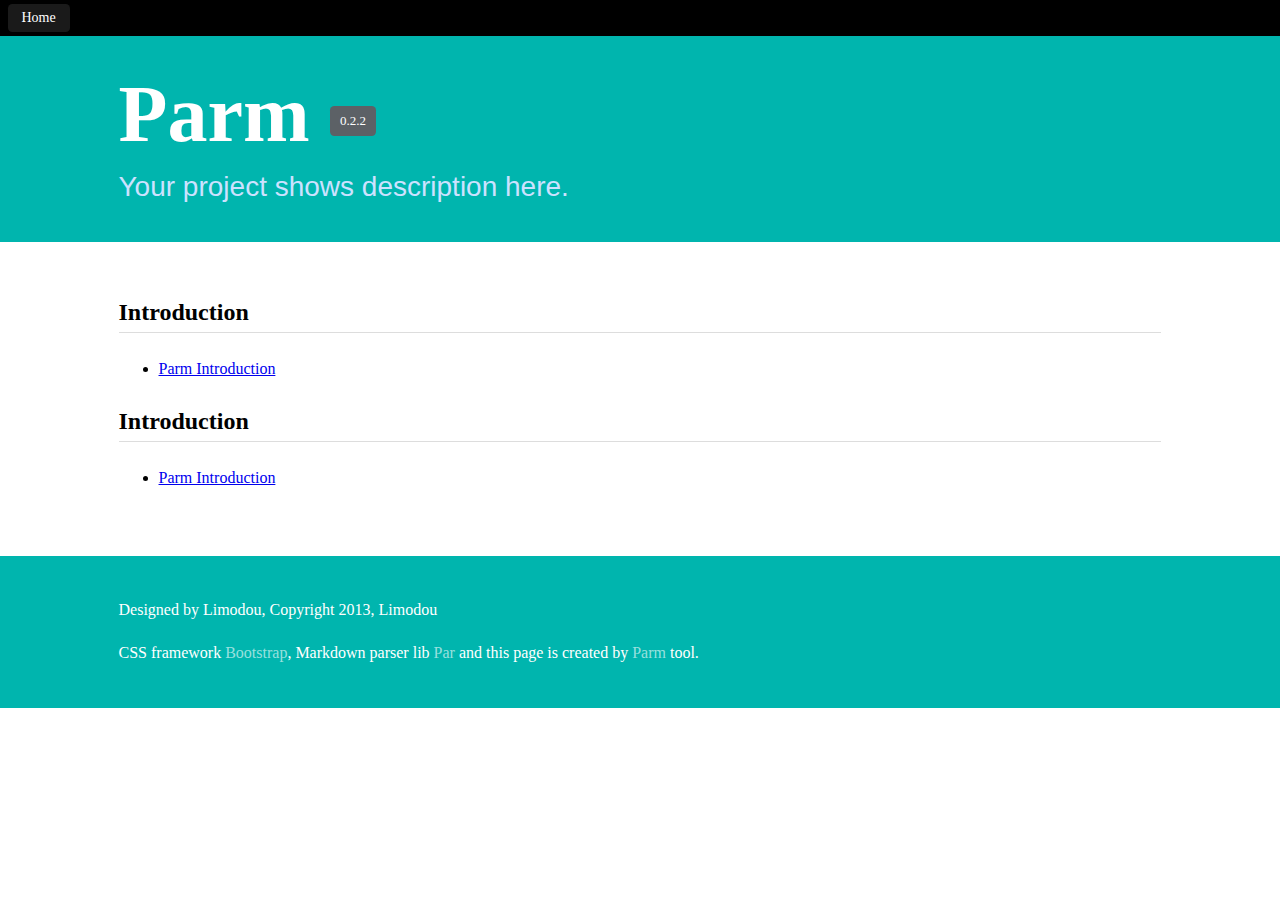
==== index.html @ 8ab8884d "init" ====
<!DOCTYPE html>
<html>
<head>

<meta http-equiv="Content-Type" content="text/html; charset=UTF-8">
<meta name="viewport" content="width=device-width, initial-scale=1.0">
<meta name="description" content="">
<meta name="author" content="">

<link rel="stylesheet" href="./static/semantic/css/semantic.min.css"/>
<link rel="stylesheet" href="./static/docs.css"/>
<link href="./static/asset/prettify.css" rel="stylesheet">
<link href="./static/toc/toc.css" rel="stylesheet">
<link rel="stylesheet" href="./static/parm.css"/>
<link rel="stylesheet" href="./static/asset/sons-of-obsidian.css"/>

<title>Parm</title>
</head>
<body>



<!-- Navbar
================================================== -->
<div class="navbar">
  <div class="ui small secondary inverted borderless menu">
    
    <a class="active item" href="./index.html">Home</a>
    
  </div>
</div>


<div class="ui page grid" id="introduction">
    <div class="column">
        
<h1 class="ui header">Parm
<a class="ui black label">0.2.2</a>
</h1>
<h2 class="ui header">Your project shows description here.</h2>

    </div>
</div>

<div class="ui page grid" id="markdown-content">
  <div class="column">
    <h2 id="title_0-1">Introduction<a class="anchor" href="#title_0-1">&para;</a></h2>
<div class="toc">
<ul>
<li><a href="introduction.html">Parm Introduction</a></li></ul>
</div>

<h2 id="title_0-2">Introduction<a class="anchor" href="#title_0-2">&para;</a></h2>
<div class="toc">
<ul>
<li><a href="introduction.html">Parm Introduction</a></li></ul>
</div>

    
  </div>
</div>

<div class="ui page grid" id="footer">
    <div class="column">
    
<p>Designed by Limodou, Copyright 2013, Limodou</p>
<p>CSS framework <a href="https://github.com/twitter/bootstrap">Bootstrap</a>, Markdown parser lib <a href="https://github.com/limodou/par">Par</a> and this page is created by <a href="https://github.com/limodou/parm">Parm</a> tool.</p>

    </div>
</div>


<script type="text/javascript" src="./static/jquery-1.7.2.min.js"></script>
<script type="text/javascript" src="./static/semantic/javascript/semantic.min.js"></script>
<script src="./static/asset/prettify.js"></script>
<script src="./static/toc/toc.js"></script>
<script src="./static/docs.js"></script>
<script src="./static/comment.js"></script>
<script src="./static/jquery.hotkeys.js"></script>
<script src="./static/jquery.sticky-kit.min.js"></script>



</body>
</html>
---- static/asset/prettify.css ----
.com { color: #93a1a1; }
.lit { color: #195f91; }
.pun, .opn, .clo { color: #93a1a1; }
.fun { color: #dc322f; }
.str, .atv { color: #D14; }
.kwd, .linenums .tag { color: #1e347b; }
.typ, .atn, .dec, .var { color: teal; }
.pln { color: #48484c; }

.prettyprint {
  padding: 8px;
  background-color: #f7f7f9;
  border: 1px solid #e1e1e8;
}
.prettyprint.linenums {
  -webkit-box-shadow: inset 40px 0 0 #fbfbfc, inset 41px 0 0 #ececf0;
     -moz-box-shadow: inset 40px 0 0 #fbfbfc, inset 41px 0 0 #ececf0;
          box-shadow: inset 40px 0 0 #fbfbfc, inset 41px 0 0 #ececf0;
}

/* Specify class=linenums on a pre to get line numbering */
ol.linenums {
  margin: 0 0 0 33px; /* IE indents via margin-left */
} 
ol.linenums li {
  padding-left: 12px;
  color: #bebec5;
  line-height: 18px;
  /*text-shadow: 0 1px 0 #fff;*/
}
---- static/toc/toc.css ----
#toc {
margin-top:15px;
color: #777;
overflow-y:auto;
background-color:white;
}

#toc ul {
margin: 0;
padding: 0;
list-style: none;
}

#toc li {
padding: 5px 10px;
}

#toc a {
color: black;
text-decoration: none;
display: block;
}

#toc li:hover {
background-color:#d1e5ee;
}

#toc .toc-h2 {
padding-left: 10px;
}

#toc .toc-h3 {
padding-left: 20px;
}

#toc .toc-active {
background: #336699;
text-shadow: none;
color: white;
}
#toc .toc-active a{
color:white;
}
---- static/parm.css ----
html, body {margin:0;padding:0;height:100%;}
.navbar {background-color:black;color:white;margin:0em;padding:4px;}

.chapter-prev {position:absolute;left:10px;color:#ccc;-webkit-border-radius:4px;
-moz-border-radius:4px;
border-radius:4px;background-color:#eee;padding:4px 8px;
opacity:0.5;
filter:alpha(opacity=50);
}
.chapter-next {position:absolute;right:10px;color:#ccc;-webkit-border-radius:4px;
-moz-border-radius:4px;
border-radius:4px;background-color:#eee;padding:4px 8px;
opacity:0.5;
filter:alpha(opacity=50);
}
.chapter-prev a, .chapter-next a{color:#666;}
.chapter-top{top:8px;}
.chapter-down{bottom:5px;}
.inline-tag {
background-color: blue;
color: white;
padding: 1px 4px 2px;
-webkit-border-radius: 3px;
-moz-border-radius: 3px;
border-radius: 3px;
cursor: pointer;
vertical-align: middle;
}

.footer {
margin-top: 5px;
padding: 15px;
}

body{font-family: "PT Serif",Georgia,Times,"Times New Roman",serif; font-size:1.2em;line-height:1.4em;}
li {line-height: 1.5em;}

#markdown-content {position:relative; padding-bottom:50px;padding-top:30px;}
#markdown-content h2, #introduction h2{
margin-bottom: 1em;
border-bottom: 1px solid #ddd;
line-height:40px;
}
h1 {line-height:80px;}
dd {margin-left:30px;margin-top:5px;}
dt {font-weight:bold;}
blockquote {
  background: #f9f9f9;
  border-left: 10px solid #ccc;
  margin: 1.5em 10px;
  padding: 0.5em 10px;
  quotes: "\201C""\201D""\2018""\2019";
}
blockquote:before {
  color: #ccc;
  content: open-quote;
  font-size: 4em;
  line-height: 0.1em;
  margin-right: 0.25em;
  vertical-align: -0.4em;
}
blockquote p {
  display inline;
}

#markdown-content .floatleft {margin:4px;float:left;clear:left;padding-right: 20px;}
#markdown-content .floatright {margin:4px;float:right;clear:right;padding-left: 20px;}
#markdown-content .floatcenter {margin:4px;text-align:center;}

#markdown-content h1, #wiki-content h2, #wiki-content h3, #wiki-content h4, 
#markdown-content h5, #wiki-content h6 {clear:both;}
#markdown-content .footnotes {margin-top:15px; padding-top:15px;border-top:2px solid #ddd;}

#markdown-content a.anchor, #index a.anchor {
    color: white;
    font-size: 1em;
    margin-left: 6px;
    padding: 0 4px 0 4px;
    text-decoration: none;
    border: none;
    background:none;
}
#markdown-content a.outter, #index a.outter{
background: url(external-link-ltr-icon.png) center right no-repeat;
padding-right: 13px;
}

#introduction {padding-top:25px;padding-bottom:25px;background-color:#00b5ae;}
#introduction h1 {font-size:5em;color:white;}
#introduction h2 {
font-family: "Source Sans Pro", "Helvetica Neue", "Helvetica", "Arial", sans-serif;
color:#CCE2FF;;
font-weight: normal;
margin: -10px 0 16px 0px;
font-size: 1.75em;
border-bottom: none;
line-height: 1;
}
#footer {padding-top:25px;padding-bottom:25px;background-color:#00b5ae;color:white;}
#footer a{text-decoration:none;color: rgba(255, 255, 255, 0.6);}
#footer a:hover{text-decoration:underline;color:#f5a615;}


code {
padding: 2px 4px;
color: #d14;
background-color: #f7f7f9;
border: 1px solid #e1e1e8;
}
code, pre {
font-family: Monaco,Menlo,Consolas,"Courier New",monospace;
font-size: 0.9em;
color: #333;
-webkit-border-radius: 3px;
-moz-border-radius: 3px;
border-radius: 3px;
}
pre {
display: block;
padding: 9.5px;
margin: 0 0 10px;
font-size: 1em;
line-height: 20px;
word-break: break-all;
word-wrap: break-word;
white-space: pre;
white-space: pre-wrap;
background-color: #f5f5f5;
border: 1px solid #ccc;
border: 1px solid rgba(0,0,0,0.15);
-webkit-border-radius: 4px;
-moz-border-radius: 4px;
border-radius: 4px;
}
pre code {
padding: 0;
color: inherit;
background-color: transparent;
border: 0;
}

@media (max-width: 480px) {
#side-bar {display:none;}
#markdown-content {width:100%;}
}
---- static/asset/sons-of-obsidian.css ----
/*
 * Derived from einaros's Sons of Obsidian theme at
 * http://studiostyl.es/schemes/son-of-obsidian by
 * Alex Ford of CodeTunnel:
 * http://CodeTunnel.com/blog/post/71/google-code-prettify-obsidian-theme
 */

.str
{
    color: #EC7600;
}
.kwd, .linenums .tag { color: #7B97F3; }
.com
{
    /*color: #66747B;*/
}
.typ
{
    color: #678CB1;
}
.lit
{
    color: #FACD22;
}
.pun
{
    color: #F1F2F3;
}
.pln
{
    color: #F1F2F3;
}
.tag
{
    color: #8AC763;
}
.atn
{
    color: #E0E2E4;
}
.atv
{
    color: #EC7600;
}
.dec
{
    color: purple;
}
pre.prettyprint
{
    border: 0px solid #888;
}
ol.linenums
{
    margin-top: 0;
    margin-bottom: 0;
}
.prettyprint {
    background: #000;
}
li.L0, li.L1, li.L2, li.L3, li.L4, li.L5, li.L6, li.L7, li.L8, li.L9
{
    color: #555;
    list-style-type: decimal;
}
li.L1, li.L3, li.L5, li.L7, li.L9 {
    background: #111;
}
ol.linenums li{color:#000;}

@media print
{
    .str
    {
        color: #060;
    }
    .kwd
    {
        color: #006;
        font-weight: bold;
    }
    .com
    {
        color: #600;
        font-style: italic;
    }
    .typ
    {
        color: #404;
        font-weight: bold;
    }
    .lit
    {
        color: #044;
    }
    .pun
    {
        color: #440;
    }
    .pln
    {
        color: #000;
    }
    .tag
    {
        color: #006;
        font-weight: bold;
    }
    .atn
    {
        color: #404;
    }
    .atv
    {
        color: #060;
    }
}
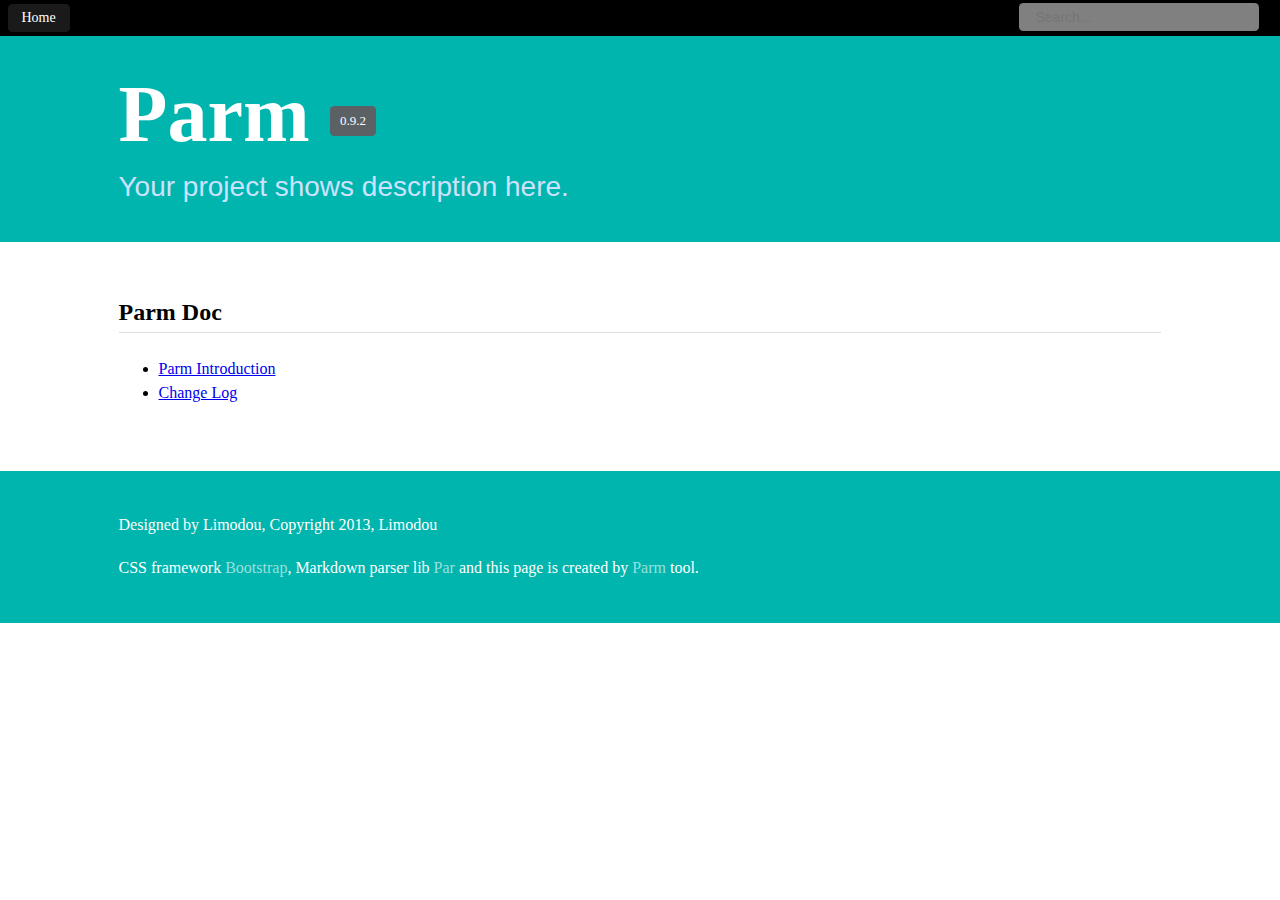
==== commit c4491dad: "upgrade to 1.0" ====
--- a/index.html
+++ b/index.html
@@ -8,7 +8,6 @@
 <meta name="author" content="">
 
 <link rel="stylesheet" href="./static/semantic/css/semantic.min.css"/>
-<link rel="stylesheet" href="./static/docs.css"/>
 <link href="./static/asset/prettify.css" rel="stylesheet">
 <link href="./static/toc/toc.css" rel="stylesheet">
 <link rel="stylesheet" href="./static/parm.css"/>
@@ -27,6 +26,20 @@
     
     <a class="active item" href="./index.html">Home</a>
     
+    
+        <div class="right menu">
+            
+<div class="item">
+  <div class="ui icon input">
+    <form id="searchform">
+    <input name="q" type="text" placeholder="Search...">
+    </form>
+  </div>
+</div>
+
+        </div>
+    
+    
   </div>
 </div>
 
@@ -35,7 +48,7 @@
     <div class="column">
         
 <h1 class="ui header">Parm
-<a class="ui black label">0.2.2</a>
+<a class="ui black label">0.9.2</a>
 </h1>
 <h2 class="ui header">Your project shows description here.</h2>
 
@@ -44,17 +57,12 @@
 
 <div class="ui page grid" id="markdown-content">
   <div class="column">
-    <h2 id="title_0-1">Introduction<a class="anchor" href="#title_0-1">&para;</a></h2>
+    <h2 id="title_0-1">Parm Doc<a class="anchor" href="#title_0-1">&para;</a></h2>
 <div class="toc">
 <ul>
-<li><a href="introduction.html">Parm Introduction</a></li></ul>
+<li><a href="README.html">Parm Introduction</a></li><li><a href="CHANGELOG.html">Change Log</a></li></ul>
 </div>
 
-<h2 id="title_0-2">Introduction<a class="anchor" href="#title_0-2">&para;</a></h2>
-<div class="toc">
-<ul>
-<li><a href="introduction.html">Parm Introduction</a></li></ul>
-</div>
 
     
   </div>
@@ -81,5 +89,22 @@
 
 
 
+
+    
+<script type="text/javascript">
+$(function(){
+    var form = $('#searchform');
+    form.submit(function(e){
+        e.preventDefault();
+        var wq=$('input[name="q"]').val();
+        var link="http://www.google.com/search?q=site:limodou.github.io/parm "+wq;
+        window.open(link);
+
+    });
+});
+</script>
+
+
+
 </body>
 </html>
--- a/static/parm.css
+++ b/static/parm.css
@@ -143,3 +143,7 @@
 #side-bar {display:none;}
 #markdown-content {width:100%;}
 }
+
+li > p {margin:0;}
+
+#searchform input {background-color:gray;color:white;}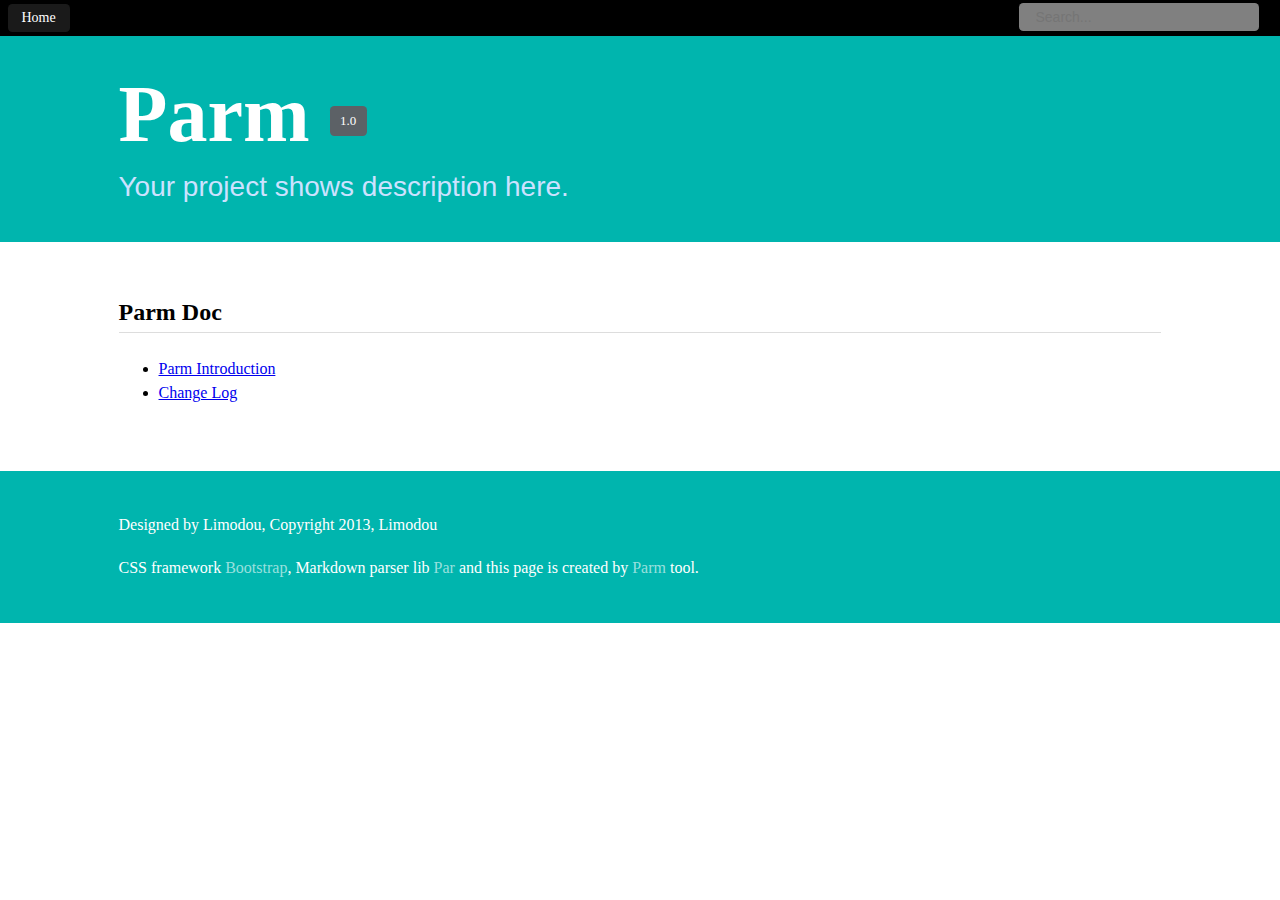
==== commit 928949ae: "fix version" ====
--- a/index.html
+++ b/index.html
@@ -48,7 +48,7 @@
     <div class="column">
         
 <h1 class="ui header">Parm
-<a class="ui black label">0.9.2</a>
+<a class="ui black label">1.0</a>
 </h1>
 <h2 class="ui header">Your project shows description here.</h2>
 
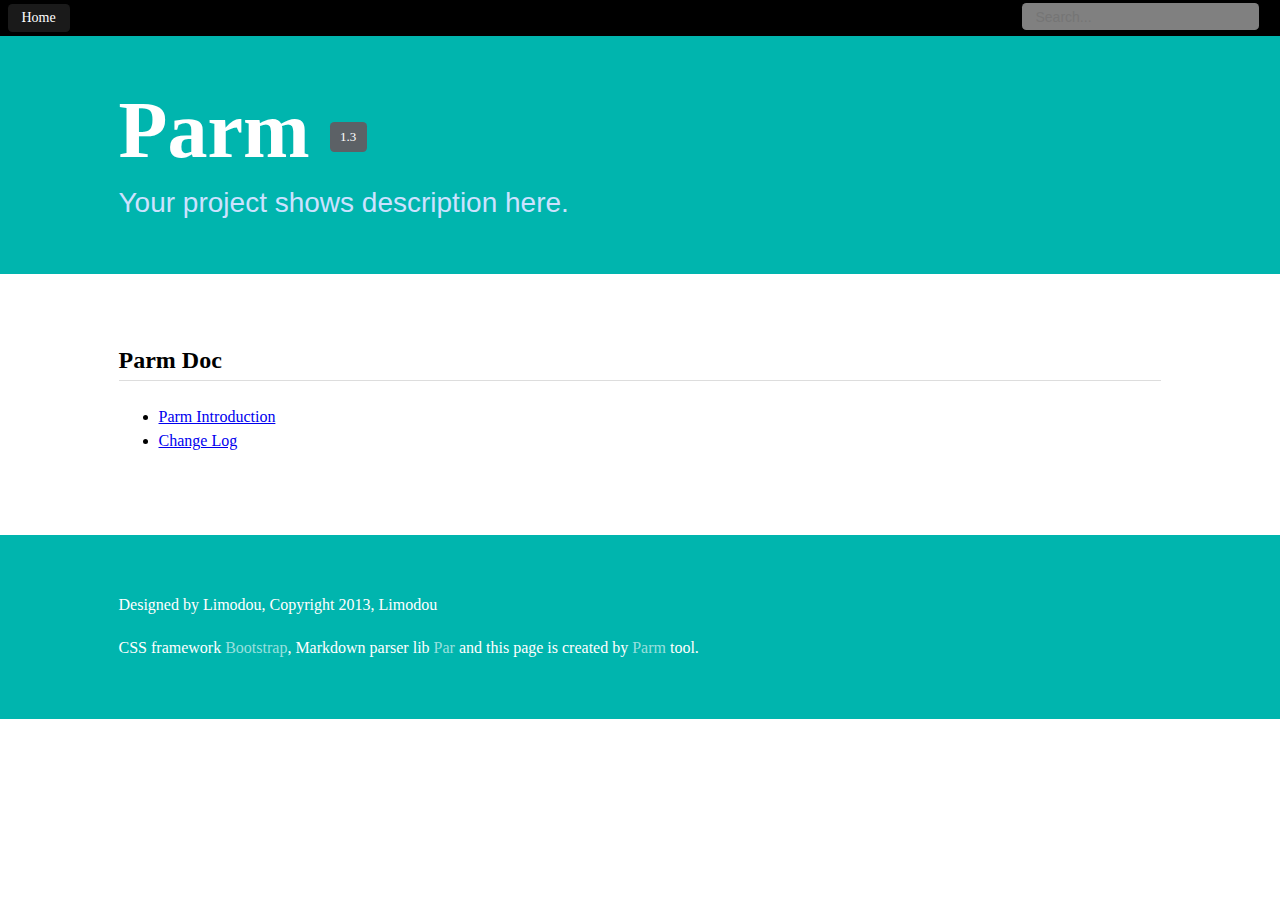
==== commit f9babf7e: "change version" ====
--- a/index.html
+++ b/index.html
@@ -48,7 +48,7 @@
     <div class="column">
         
 <h1 class="ui header">Parm
-<a class="ui black label">1.0</a>
+<a class="ui black label">1.3</a>
 </h1>
 <h2 class="ui header">Your project shows description here.</h2>
 
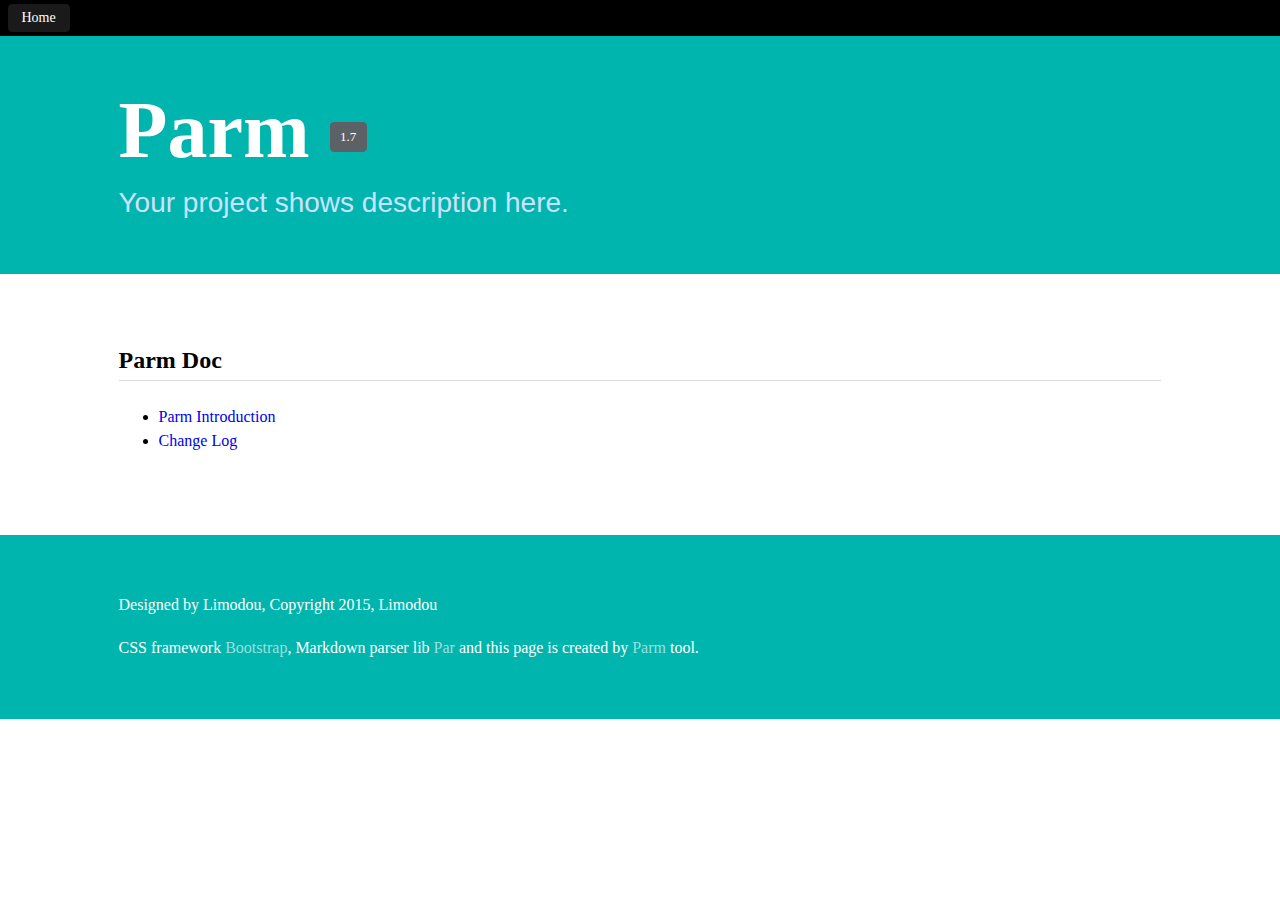
==== commit d7e48011: "release 1.7" ====
--- a/index.html
+++ b/index.html
@@ -8,10 +8,17 @@
 <meta name="author" content="">
 
 <link rel="stylesheet" href="./static/semantic/css/semantic.min.css"/>
+<link rel="stylesheet" href="./static/font-awesome/css/font-awesome.css"/>
 <link href="./static/asset/prettify.css" rel="stylesheet">
 <link href="./static/toc/toc.css" rel="stylesheet">
 <link rel="stylesheet" href="./static/parm.css"/>
 <link rel="stylesheet" href="./static/asset/sons-of-obsidian.css"/>
+<link rel="stylesheet" href="./static/ui.totop.css"/>
+
+
+<link rel="stylesheet" href="./static/mermaid/mermaid.forest.css"/>
+
+
 
 <title>Parm</title>
 </head>
@@ -27,18 +34,6 @@
     <a class="active item" href="./index.html">Home</a>
     
     
-        <div class="right menu">
-            
-<div class="item">
-  <div class="ui icon input">
-    <form id="searchform">
-    <input name="q" type="text" placeholder="Search...">
-    </form>
-  </div>
-</div>
-
-        </div>
-    
     
   </div>
 </div>
@@ -48,7 +43,7 @@
     <div class="column">
         
 <h1 class="ui header">Parm
-<a class="ui black label">1.3</a>
+<a class="ui black label">1.7</a>
 </h1>
 <h2 class="ui header">Your project shows description here.</h2>
 
@@ -71,38 +66,33 @@
 <div class="ui page grid" id="footer">
     <div class="column">
     
-<p>Designed by Limodou, Copyright 2013, Limodou</p>
+<p>Designed by Limodou, Copyright 2015, Limodou</p>
 <p>CSS framework <a href="https://github.com/twitter/bootstrap">Bootstrap</a>, Markdown parser lib <a href="https://github.com/limodou/par">Par</a> and this page is created by <a href="https://github.com/limodou/parm">Parm</a> tool.</p>
 
     </div>
 </div>
 
 
-<script type="text/javascript" src="./static/jquery-1.7.2.min.js"></script>
-<script type="text/javascript" src="./static/semantic/javascript/semantic.min.js"></script>
+<script>
+var relpath = '.';
+</script>
+
+<script src="./static/jquery-1.7.2.min.js"></script>
+<script src="./static/semantic/javascript/semantic.min.js"></script>
 <script src="./static/asset/prettify.js"></script>
 <script src="./static/toc/toc.js"></script>
+<script src="./static/jquery.ui.totop.js"></script>
+<script src="./static/jquery.hotkeys.js"></script>
+<script src="./static/jquery.sticky-kit.min.js"></script>
 <script src="./static/docs.js"></script>
 <script src="./static/comment.js"></script>
-<script src="./static/jquery.hotkeys.js"></script>
-<script src="./static/jquery.sticky-kit.min.js"></script>
+
+
+<script src="./static/mermaid/mermaid.min.js"></script>
+<script>mermaid.initialize({"startOnLoad":true});</script>
 
 
 
-
-    
-<script type="text/javascript">
-$(function(){
-    var form = $('#searchform');
-    form.submit(function(e){
-        e.preventDefault();
-        var wq=$('input[name="q"]').val();
-        var link="http://www.google.com/search?q=site:limodou.github.io/parm "+wq;
-        window.open(link);
-
-    });
-});
-</script>
 
 
 
--- a/static/parm.css
+++ b/static/parm.css
@@ -1,6 +1,7 @@
 html, body {margin:0;padding:0;height:100%;}
 .navbar {background-color:black;color:white;margin:0em;padding:4px;}
-
+a {text-decoration:none;}
+a:hover {text-decoration:underline;}
 .chapter-prev {position:absolute;left:10px;color:#ccc;-webkit-border-radius:4px;
 -moz-border-radius:4px;
 border-radius:4px;background-color:#eee;padding:4px 8px;
--- a/static/ui.totop.css
+++ b/static/ui.totop.css
@@ -0,0 +1,35 @@
+/*
+|--------------------------------------------------------------------------
+| UItoTop jQuery Plugin 1.2
+| http://www.mattvarone.com/web-design/uitotop-jquery-plugin/
+|--------------------------------------------------------------------------
+*/
+
+#toTop {
+	display:none;
+    padding-right:2px;
+	text-decoration:none;
+	position:fixed;
+	bottom:10px;
+	right:10px;
+	overflow:hidden;
+	width:22px;
+	border:1px solid Orange;
+    background-color: Orange;
+    color:#000;
+    text-align: center;
+    -webkit-border-radius: 5px;
+    -moz-border-radius: 5px;
+    border-radius: 5px;
+}
+
+#toTopHover {
+	display:block;
+	overflow:hidden;
+	float:left;
+	-moz-opacity: 0;
+}
+
+#toTop:active, #toTop:focus {
+	outline:none;
+}
--- a/static/mermaid/mermaid.forest.css
+++ b/static/mermaid/mermaid.forest.css
@@ -0,0 +1,259 @@
+/* Flowchart variables */
+/* Sequence Diagram variables */
+/* Gantt chart variables */
+
+.mermaid .label {
+  font-family: 'trebuchet ms', verdana, arial;
+  color: #333333;
+}
+.node rect,
+.node circle,
+.node polygon {
+  fill: #cde498;
+  stroke: #13540c;
+  stroke-width: 1px;
+}
+.edgePath .path {
+  stroke: green;
+  stroke-width: 1.5px;
+}
+.cluster rect {
+  fill: #cdffb2;
+  rx: 4;
+  stroke: #6eaa49;
+  stroke-width: 1px;
+}
+.cluster text {
+  fill: #333333;
+}
+.actor {
+  stroke: #13540c;
+  fill: #cde498;
+}
+text.actor {
+  fill: black;
+  stroke: none;
+}
+.actor-line {
+  stroke: grey;
+}
+.messageLine0 {
+  stroke-width: 1.5;
+  stroke-dasharray: "2 2";
+  marker-end: "url(#arrowhead)";
+  stroke: #333333;
+}
+.messageLine1 {
+  stroke-width: 1.5;
+  stroke-dasharray: "2 2";
+  stroke: #333333;
+}
+#arrowhead {
+  fill: #333333;
+}
+#crosshead path {
+  fill: #333333 !important;
+  stroke: #333333 !important;
+}
+.messageText {
+  fill: #333333;
+  stroke: none;
+}
+.labelBox {
+  stroke: #326932;
+  fill: #cde498;
+}
+.labelText {
+  fill: black;
+  stroke: none;
+}
+.loopText {
+  fill: black;
+  stroke: none;
+}
+.loopLine {
+  stroke-width: 2;
+  stroke-dasharray: "2 2";
+  marker-end: "url(#arrowhead)";
+  stroke: #326932;
+}
+.note {
+  stroke: #6eaa49;
+  fill: #fff5ad;
+}
+.noteText {
+  fill: black;
+  stroke: none;
+  font-family: 'trebuchet ms', verdana, arial;
+  font-size: 14px;
+}
+/** Section styling */
+.section {
+  stroke: none;
+  opacity: 0.2;
+}
+.section0 {
+  fill: #6eaa49;
+}
+.section2 {
+  fill: #6eaa49;
+}
+.section1,
+.section3 {
+  fill: white;
+  opacity: 0.2;
+}
+.sectionTitle0 {
+  fill: #333333;
+}
+.sectionTitle1 {
+  fill: #333333;
+}
+.sectionTitle2 {
+  fill: #333333;
+}
+.sectionTitle3 {
+  fill: #333333;
+}
+.sectionTitle {
+  text-anchor: start;
+  font-size: 11px;
+  text-height: 14px;
+}
+/* Grid and axis */
+.grid .tick {
+  stroke: lightgrey;
+  opacity: 0.3;
+  shape-rendering: crispEdges;
+}
+.grid path {
+  stroke-width: 0;
+}
+/* Today line */
+.today {
+  fill: none;
+  stroke: red;
+  stroke-width: 2px;
+}
+/* Task styling */
+/* Default task */
+.task {
+  stroke-width: 2;
+}
+.taskText {
+  text-anchor: middle;
+  font-size: 11px;
+}
+.taskTextOutsideRight {
+  fill: black;
+  text-anchor: start;
+  font-size: 11px;
+}
+.taskTextOutsideLeft {
+  fill: black;
+  text-anchor: end;
+  font-size: 11px;
+}
+/* Specific task settings for the sections*/
+.taskText0,
+.taskText1,
+.taskText2,
+.taskText3 {
+  fill: white;
+}
+.task0,
+.task1,
+.task2,
+.task3 {
+  fill: #487e3a;
+  stroke: #13540c;
+}
+.taskTextOutside0,
+.taskTextOutside2 {
+  fill: black;
+}
+.taskTextOutside1,
+.taskTextOutside3 {
+  fill: black;
+}
+/* Active task */
+.active0,
+.active1,
+.active2,
+.active3 {
+  fill: #cde498;
+  stroke: #13540c;
+}
+.activeText0,
+.activeText1,
+.activeText2,
+.activeText3 {
+  fill: black !important;
+}
+/* Completed task */
+.done0,
+.done1,
+.done2,
+.done3 {
+  stroke: grey;
+  fill: lightgrey;
+  stroke-width: 2;
+}
+.doneText0,
+.doneText1,
+.doneText2,
+.doneText3 {
+  fill: black !important;
+}
+/* Tasks on the critical line */
+.crit0,
+.crit1,
+.crit2,
+.crit3 {
+  stroke: #ff8888;
+  fill: red;
+  stroke-width: 2;
+}
+.activeCrit0,
+.activeCrit1,
+.activeCrit2,
+.activeCrit3 {
+  stroke: #ff8888;
+  fill: #cde498;
+  stroke-width: 2;
+}
+.doneCrit0,
+.doneCrit1,
+.doneCrit2,
+.doneCrit3 {
+  stroke: #ff8888;
+  fill: lightgrey;
+  stroke-width: 2;
+  cursor: pointer;
+  shape-rendering: crispEdges;
+}
+.doneCritText0,
+.doneCritText1,
+.doneCritText2,
+.doneCritText3 {
+  fill: black !important;
+}
+.activeCritText0,
+.activeCritText1,
+.activeCritText2,
+.activeCritText3 {
+  fill: black !important;
+}
+.titleText {
+  text-anchor: middle;
+  font-size: 18px;
+  fill: black;
+}
+/*
+
+
+*/
+text {
+  font-family: 'trebuchet ms', verdana, arial;
+  font-size: 14px;
+}
